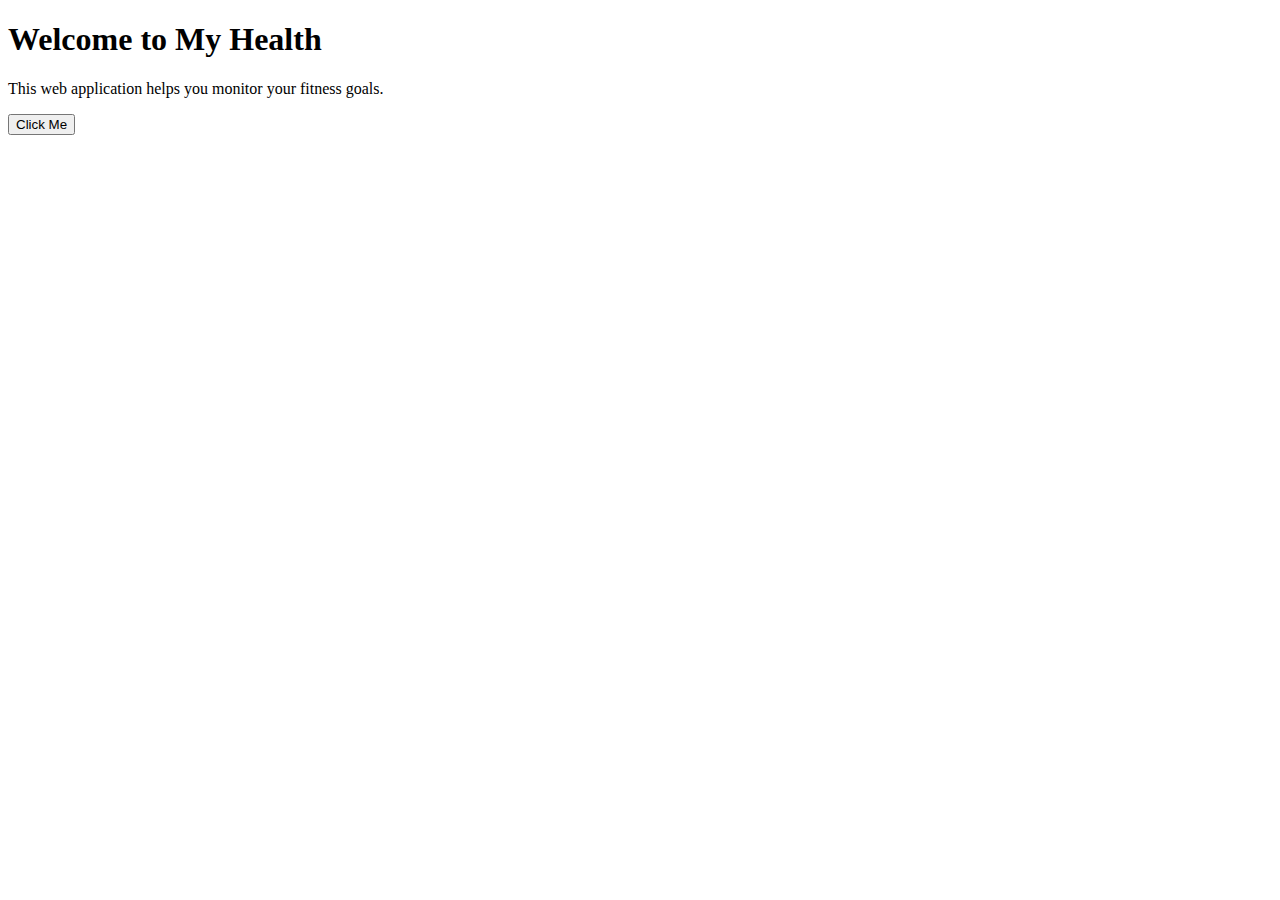
==== index.html @ cb680dc5 "Add initial HTML, CSS, and JavaScript files" ====
<!DOCTYPE html>
<html lang="en">

<head>
    <meta charset="UTF-8">
    <meta name="viewport" content="width=device-width, initial-scale=1.0">
    <title>My Health</title>
    <link rel="stylesheet" href="../CSS/style.css">
</head>

<body>
    <h1>Welcome to My Health</h1>
    <p>This web application helps you monitor your fitness goals.</p>
    <button id="myButton">Click Me</button>
    <script src="../JavaScript/app.js"></script>
</body>

</html>
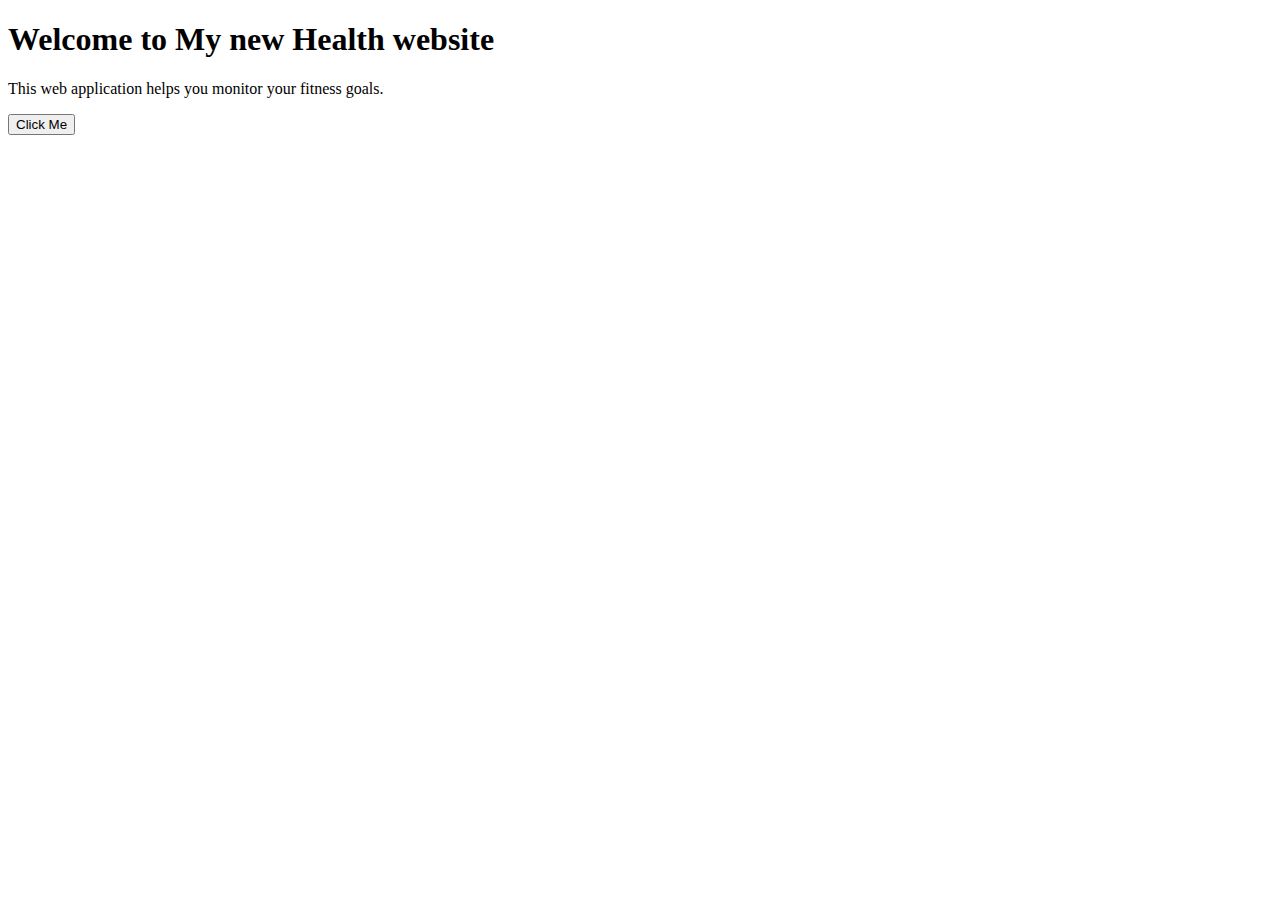
==== commit 8971dcfb: "Update content in index.html" ====
--- a/index.html
+++ b/index.html
@@ -9,7 +9,7 @@
 </head>
 
 <body>
-    <h1>Welcome to My Health</h1>
+    <h1>Welcome to My new Health website</h1>
     <p>This web application helps you monitor your fitness goals.</p>
     <button id="myButton">Click Me</button>
     <script src="../JavaScript/app.js"></script>
